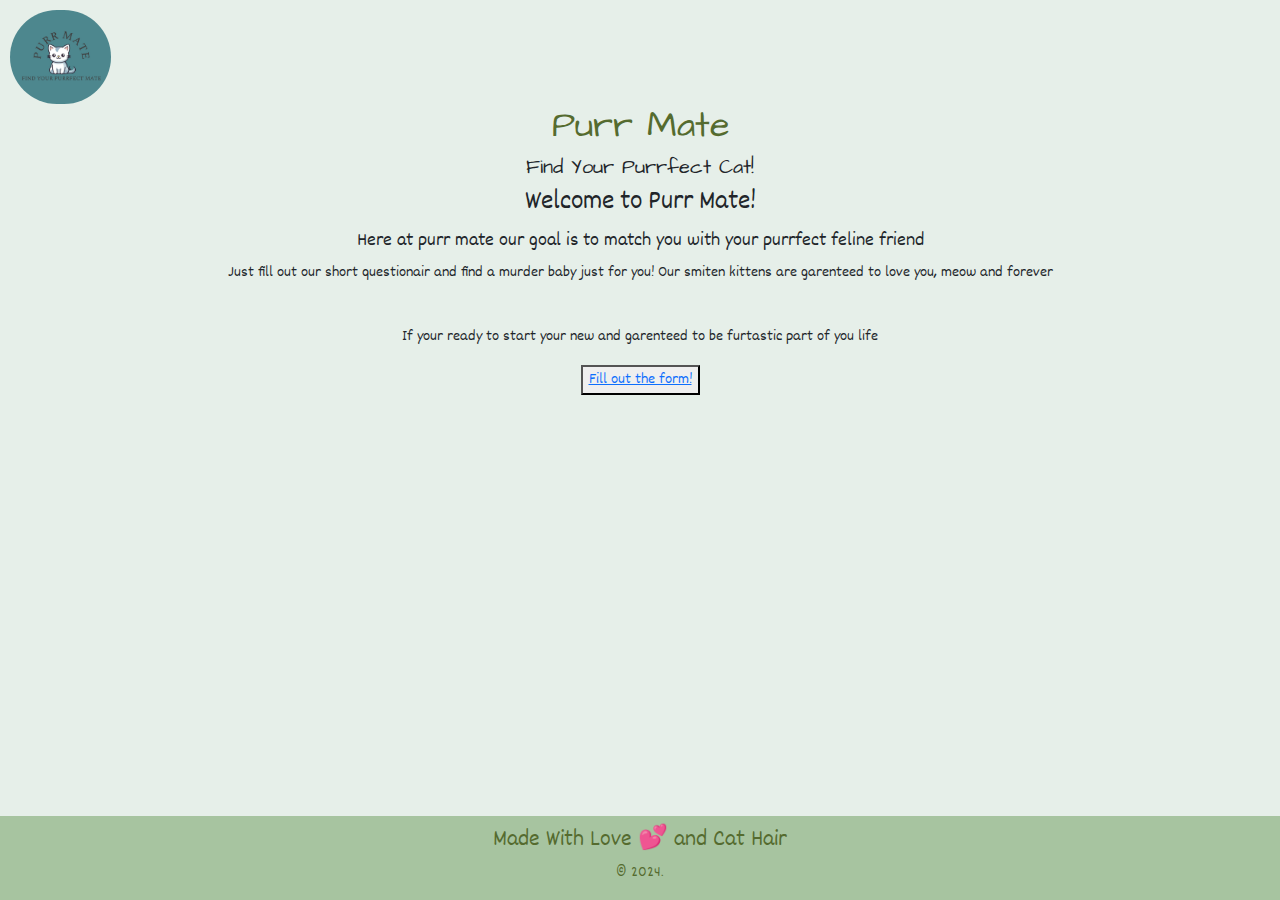
==== main.html @ 0199491d "added a main page" ====
<!DOCTYPE html>
<html lang="en">

<head>
  <meta charset="UTF-8">
  <meta name="viewport" content="width=device-width, initial-scale=1.0">
  <meta http-equiv="X-UA-Compatible" content="ie=edge">

  <!-- These two tags are useful but not absolutely necessary for SEO  -->
  <meta name="Keywords" content="Enter a bunch of keywords here" />
  <meta name="Description" content="Enter your description here" />

  <!-- Bootstrap CSS Link Tag  -->
  <link rel="stylesheet" href="https://cdn.jsdelivr.net/npm/bootstrap@5.1.3/dist/css/bootstrap.min.css">

  <!-- Your own CSS link tags go here  -->
  <link rel="stylesheet" href="./style.css" />

  <link rel="preconnect" href="https://fonts.googleapis.com">
  <link rel="preconnect" href="https://fonts.gstatic.com" crossorigin>
  <link
    href="https://fonts.googleapis.com/css2?family=Architects+Daughter&family=Kalam:wght@300;400;700&family=Shadows+Into+Light&display=swap"
    rel="stylesheet">

  <link rel="preconnect" href="https://fonts.googleapis.com">
  <link rel="preconnect" href="https://fonts.gstatic.com" crossorigin>
  <link
    href="https://fonts.googleapis.com/css2?family=Architects+Daughter&family=Dekko&family=Kalam:wght@300;400;700&family=Shadows+Into+Light&display=swap"
    rel="stylesheet">

  <title>Purr Mate</title>
</head>

<body>
  <div id="pageContainer">
    <div id="contentWrap">

      <div class="headerNavContainer">
        <header>
          <img src="./html/image2 (1).jpeg" class="logoImg">
          <h1 class="">Purr Mate</h1>
          <h5>Find Your Purrfect Cat!</h5>
        </header>
        <main>
            <h3>Welcome to Purr Mate!</h3>
            <h5>Here at purr mate our goal is to match you with your purrfect feline friend
            </h5> 
            <p>Just fill out our short questionair and find a murder baby just for you! Our smiten kittens are garenteed to love you, meow and forever</p> <br>
            <p>If your ready to start your new and garenteed to be furtastic part of you life</p> <button><a href="./index.html">Fill out the form!</a></button>

        </main>

</body>


</div>
<!-- some styting to get to the bottom and centered -->
    <footer class="footer">
      <h4>Made With Love 💕 and Cat Hair</h4>
      <h6>&copy; 2024. </h6>
    </footer>
</div>


<!-- jquery and Bootstrap JS script tags  -->
<script src="https://code.jquery.com/jquery-3.5.1.min.js"></script>

<!-- Your own JS script tags go here  -->
<script src="../purr-mate/js/form.js"></script>
</body>

</html>
---- style.css ----
body{
  background-color: #E6EFE9;
    font-family: "Dekko", cursive;
    font-weight: 300;
    font-style: normal;
    position: relative;
    min-height: 100vh;
}
#page-container{
  position: relative;
  min-height: 100vh;
}

#contentWrap{
  padding-bottom: 2.5rem 
}
header {
  font-family: "Architects Daughter", cursive;
  font-weight: 400;
  font-style: normal;
}

.headerNavContainer {
  padding: 10px;
  text-align: center;
}

.nav-link{
  color:rgba(0, 0, 0, .55);
}


h1 {
  font-size: 36px;
  color: darkolivegreen;
}

.link {
  text-decoration: none;
}

footer {
    /* or position: absolute; */
    left: 0;
    bottom: 0;
    width: 100%;
    background-color: #A7C4A0;
    color: darkolivegreen;
    text-align: center;
    padding: 10px 0; /* optional */
    text-align: center; /* optional */
    position: absolute;
    }

.catName {
  font-size: 1.5rem;
}

.footer {
  text-align: center;
  
}

.logoImg{
  max-width: 8%;
  margin-right: 100%;
  border-radius: 50px;
}

/* footer needs work */
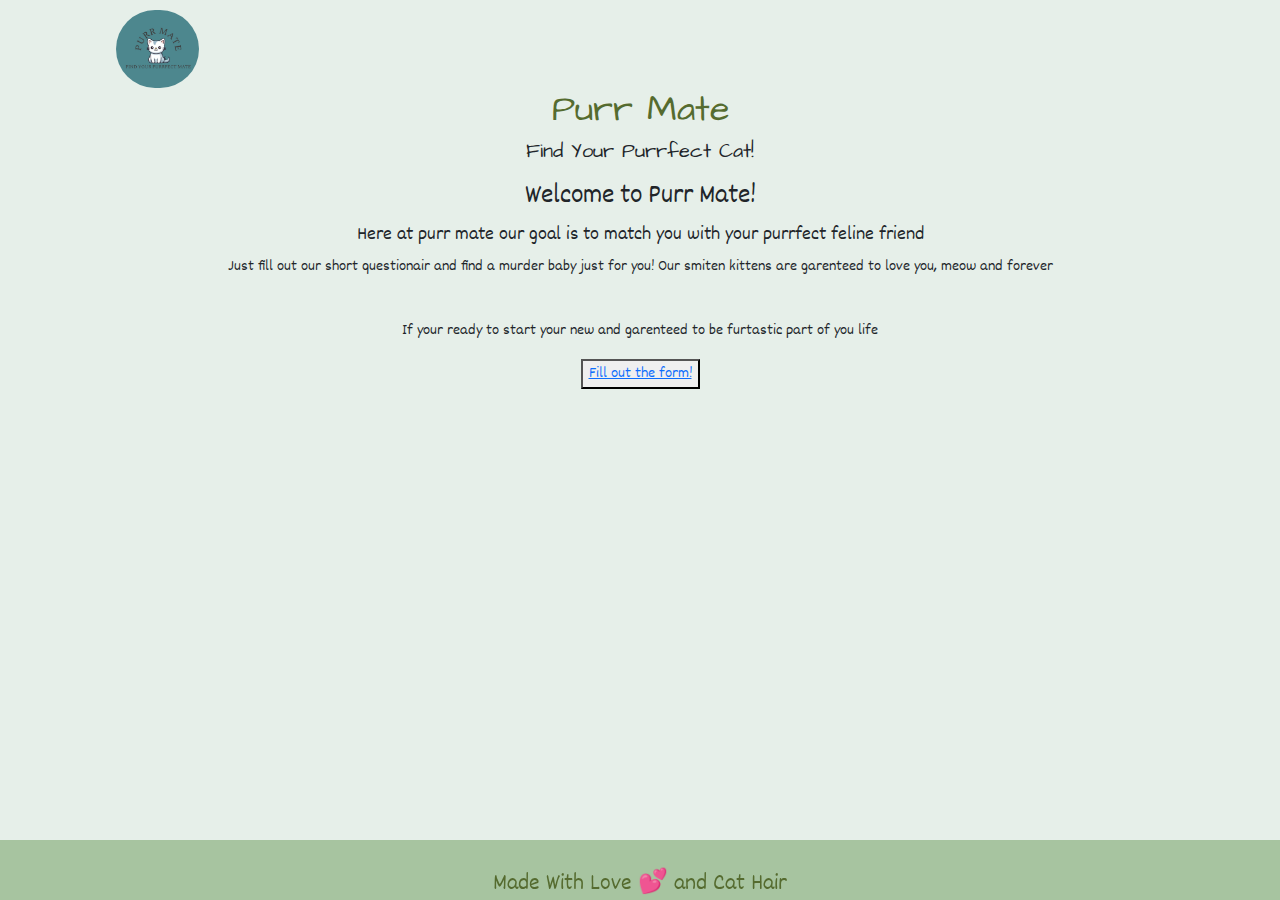
==== commit ba5ce20f: "added css" ====
--- a/main.html
+++ b/main.html
@@ -40,14 +40,16 @@
           <img src="./html/image2 (1).jpeg" class="logoImg">
           <h1 class="">Purr Mate</h1>
           <h5>Find Your Purrfect Cat!</h5>
+        </div>    
         </header>
         <main>
+          <div class="justify-content-center">
             <h3>Welcome to Purr Mate!</h3>
             <h5>Here at purr mate our goal is to match you with your purrfect feline friend
             </h5> 
             <p>Just fill out our short questionair and find a murder baby just for you! Our smiten kittens are garenteed to love you, meow and forever</p> <br>
             <p>If your ready to start your new and garenteed to be furtastic part of you life</p> <button><a href="./index.html">Fill out the form!</a></button>
-
+          </div>
         </main>
 
 </body>
--- a/style.css
+++ b/style.css
@@ -21,6 +21,8 @@
 }
 
 .headerNavContainer {
+  display: flex;
+  justify-content: center;
   padding: 10px;
   text-align: center;
 }
@@ -44,12 +46,13 @@
     left: 0;
     bottom: 0;
     width: 100%;
+    max-height: 5%;
     background-color: #A7C4A0;
     color: darkolivegreen;
     text-align: center;
-    padding: 10px 0; /* optional */
     text-align: center; /* optional */
-    position: absolute;
+    padding: 30px 0;
+    position: fixed;
     }
 
 .catName {
@@ -67,4 +70,27 @@
   border-radius: 50px;
 }
 
-/* footer needs work */+/* footer needs work */
+
+/* CSS for larger screens */
+.container {
+  width: 80%;
+  margin: 0 auto;
+}
+
+
+
+main{
+  display: flex;
+  justify-content: center;
+  text-align: center;
+}
+
+
+/* Media query for screens smaller than 768px */
+@media only screen and (max-width: 768px) {
+  .container {
+    width: 100%;
+    padding: 10px;
+  }
+}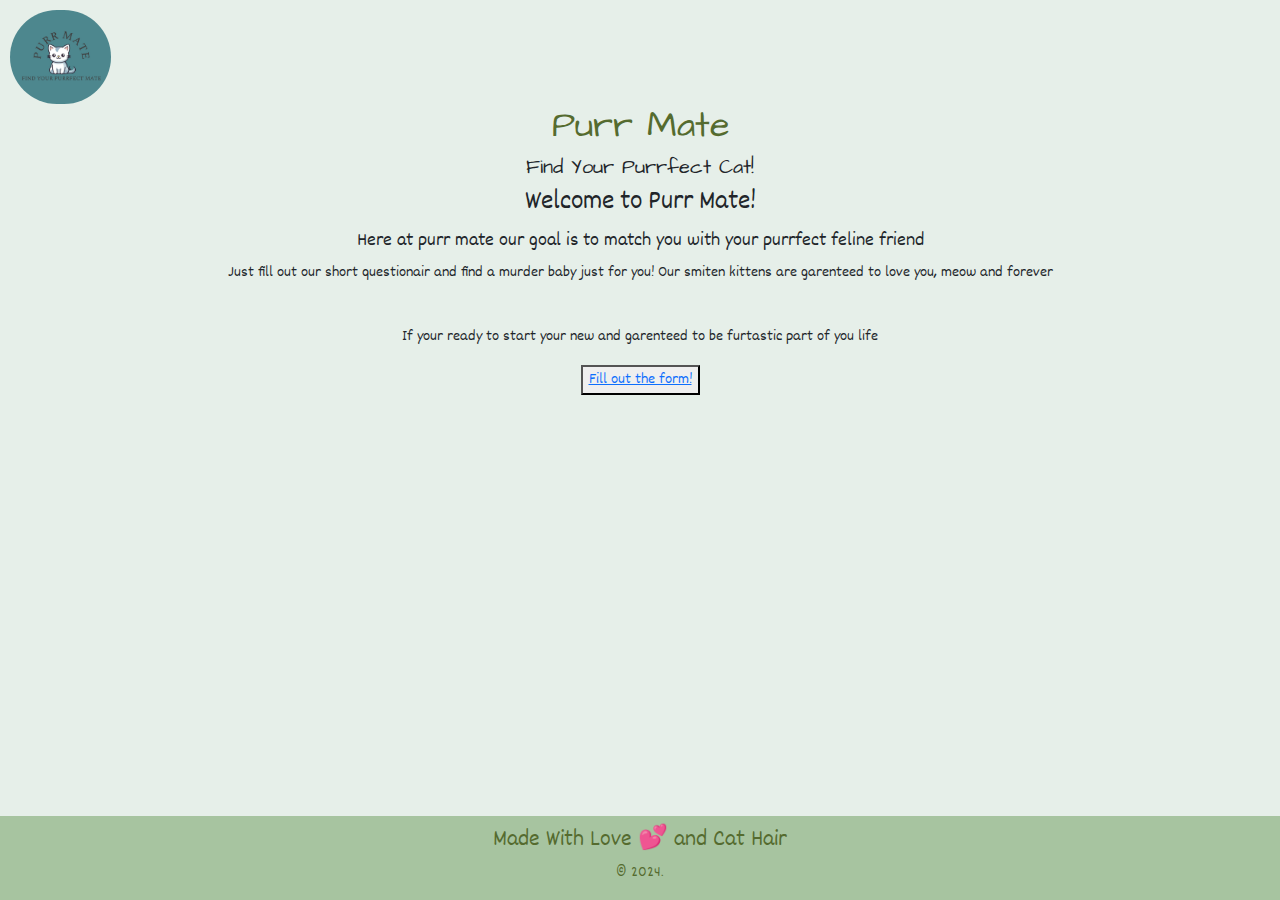
==== commit 8e51e32d: "Merge branch 'main' into read-me" ====
--- a/main.html
+++ b/main.html
@@ -40,16 +40,14 @@
           <img src="./html/image2 (1).jpeg" class="logoImg">
           <h1 class="">Purr Mate</h1>
           <h5>Find Your Purrfect Cat!</h5>
-        </div>    
         </header>
         <main>
-          <div class="justify-content-center">
             <h3>Welcome to Purr Mate!</h3>
             <h5>Here at purr mate our goal is to match you with your purrfect feline friend
             </h5> 
             <p>Just fill out our short questionair and find a murder baby just for you! Our smiten kittens are garenteed to love you, meow and forever</p> <br>
             <p>If your ready to start your new and garenteed to be furtastic part of you life</p> <button><a href="./index.html">Fill out the form!</a></button>
-          </div>
+
         </main>
 
 </body>
--- a/style.css
+++ b/style.css
@@ -21,8 +21,6 @@
 }
 
 .headerNavContainer {
-  display: flex;
-  justify-content: center;
   padding: 10px;
   text-align: center;
 }
@@ -46,13 +44,12 @@
     left: 0;
     bottom: 0;
     width: 100%;
-    max-height: 5%;
     background-color: #A7C4A0;
     color: darkolivegreen;
     text-align: center;
+    padding: 10px 0; /* optional */
     text-align: center; /* optional */
-    padding: 30px 0;
-    position: fixed;
+    position: absolute;
     }
 
 .catName {
@@ -70,27 +67,4 @@
   border-radius: 50px;
 }
 
-/* footer needs work */
-
-/* CSS for larger screens */
-.container {
-  width: 80%;
-  margin: 0 auto;
-}
-
-
-
-main{
-  display: flex;
-  justify-content: center;
-  text-align: center;
-}
-
-
-/* Media query for screens smaller than 768px */
-@media only screen and (max-width: 768px) {
-  .container {
-    width: 100%;
-    padding: 10px;
-  }
-}+/* footer needs work */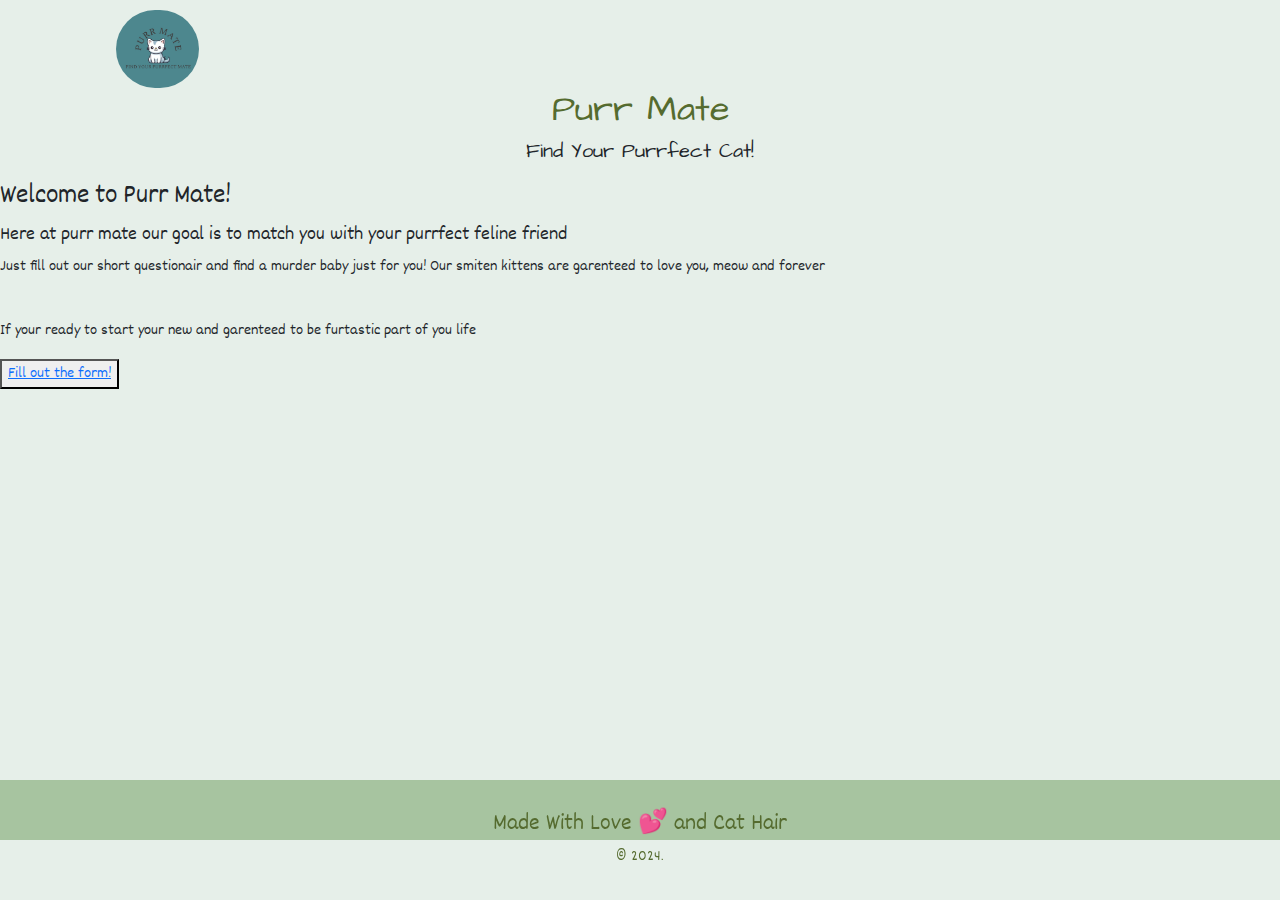
==== commit ea272465: "Merge branch 'main' into pullInfo" ====
--- a/main.html
+++ b/main.html
@@ -40,14 +40,16 @@
           <img src="./html/image2 (1).jpeg" class="logoImg">
           <h1 class="">Purr Mate</h1>
           <h5>Find Your Purrfect Cat!</h5>
+        </div>    
         </header>
         <main>
+          <div class="justify-content-center">
             <h3>Welcome to Purr Mate!</h3>
             <h5>Here at purr mate our goal is to match you with your purrfect feline friend
             </h5> 
             <p>Just fill out our short questionair and find a murder baby just for you! Our smiten kittens are garenteed to love you, meow and forever</p> <br>
             <p>If your ready to start your new and garenteed to be furtastic part of you life</p> <button><a href="./index.html">Fill out the form!</a></button>
-
+          </div>
         </main>
 
 </body>
--- a/style.css
+++ b/style.css
@@ -21,6 +21,8 @@
 }
 
 .headerNavContainer {
+  display: flex;
+  justify-content: center;
   padding: 10px;
   text-align: center;
 }
@@ -44,13 +46,17 @@
     left: 0;
     bottom: 0;
     width: 100%;
+    max-height: 5%;
     background-color: #A7C4A0;
     color: darkolivegreen;
     text-align: center;
-    padding: 10px 0; /* optional */
     text-align: center; /* optional */
-    position: absolute;
+    padding: 30px 0;
+    position: fixed;
     }
+    .footer {
+      margin-bottom: 60px; /* Adjust this value to match the height of your footer */
+  }
 
 .catName {
   font-size: 1.5rem;
@@ -67,4 +73,16 @@
   border-radius: 50px;
 }
 
-/* footer needs work */+.centered-text-container {
+  display: flex;
+  align-items: center;
+  justify-content: center;
+  height: 35vh; /* Adjust this value to control the vertical position */
+  font-size: 30px;
+}
+.centered-text {
+  text-align: center;
+}
+
+/* footer needs work */
+
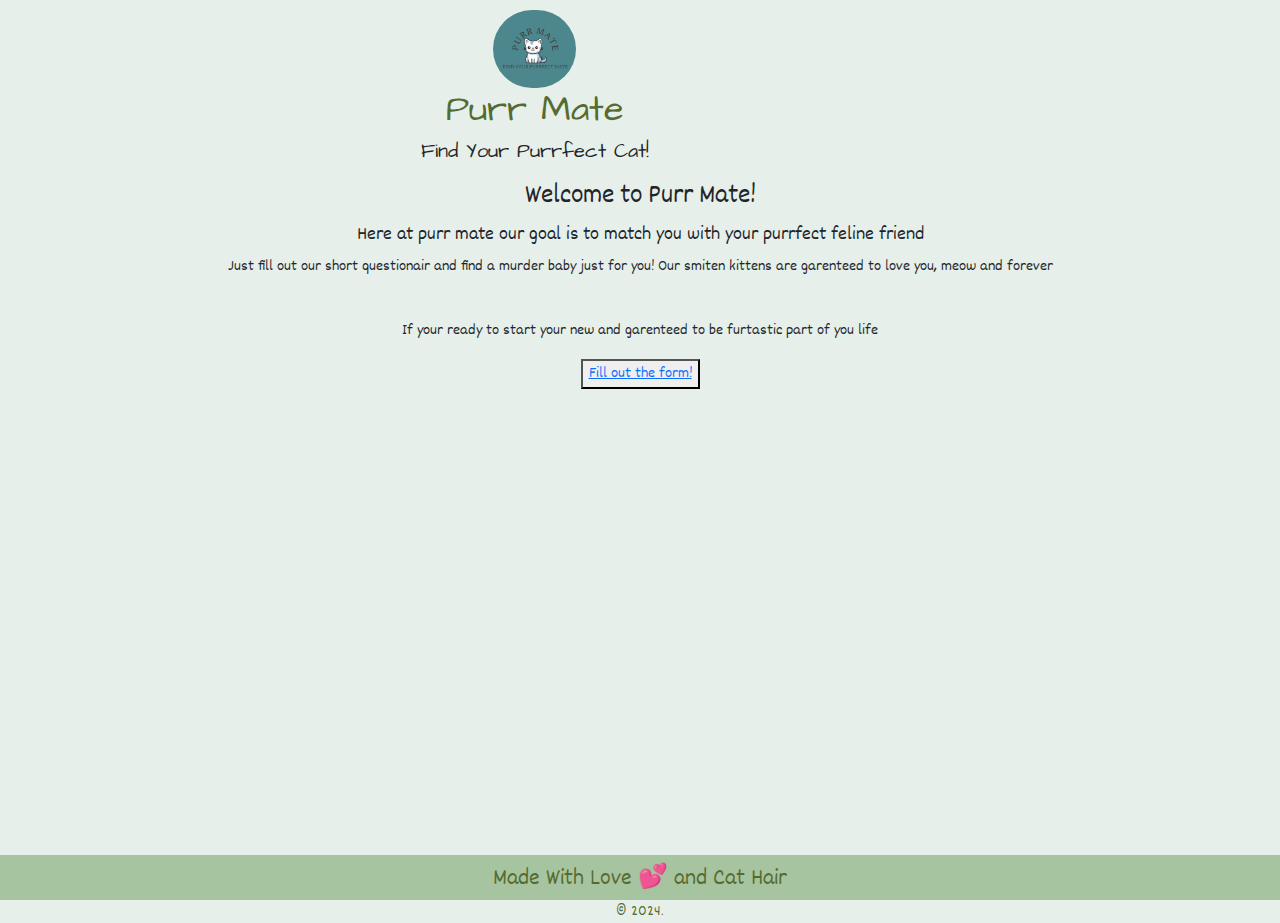
==== commit e063f31b: "added some css" ====
--- a/main.html
+++ b/main.html
@@ -42,8 +42,8 @@
           <h5>Find Your Purrfect Cat!</h5>
         </div>    
         </header>
-        <main>
-          <div class="justify-content-center">
+        <main  class="mainContentOnMainPage">
+          <div>
             <h3>Welcome to Purr Mate!</h3>
             <h5>Here at purr mate our goal is to match you with your purrfect feline friend
             </h5> 
--- a/style.css
+++ b/style.css
@@ -5,6 +5,7 @@
     font-style: normal;
     position: relative;
     min-height: 100vh;
+    padding-bottom: 60px;
 }
 #page-container{
   position: relative;
@@ -18,11 +19,13 @@
   font-family: "Architects Daughter", cursive;
   font-weight: 400;
   font-style: normal;
+  text-align: center;
 }
 
 .headerNavContainer {
   display: flex;
-  justify-content: center;
+  justify-content: space-between;
+  align-items: center;
   padding: 10px;
   text-align: center;
 }
@@ -42,7 +45,8 @@
 }
 
 footer {
-    /* or position: absolute; */
+  
+    position: absolute;
     left: 0;
     bottom: 0;
     width: 100%;
@@ -50,13 +54,8 @@
     background-color: #A7C4A0;
     color: darkolivegreen;
     text-align: center;
-    text-align: center; /* optional */
-    padding: 30px 0;
-    position: fixed;
-    }
-    .footer {
-      margin-bottom: 60px; /* Adjust this value to match the height of your footer */
-  }
+    padding: 10px 0; /* optional */
+}
 
 .catName {
   font-size: 1.5rem;
@@ -86,3 +85,37 @@
 
 /* footer needs work */
 
+#catJokeButton{
+  position: fixed;
+    bottom: 50px;
+    left: 50%;
+    transform: translateX(-50%);
+}
+
+.navbar {
+  justify-content: flex-start;
+  margin-left: auto;
+}
+
+/* Change font size and color of the navigation links */
+.nav-link {
+  font-size: 18px;
+  color: #333; /* Change this to your desired color */
+}
+
+.logoImg {
+  margin-right: auto; /* Push the logo to the left */
+}
+
+
+/* Add a border around the navigation bar */
+.mainContentOnMainPage{
+  display: flex;
+  align-items: row;
+justify-content: center;
+text-align: center ;
+}
+
+.jokes{
+  text-align: center;
+}